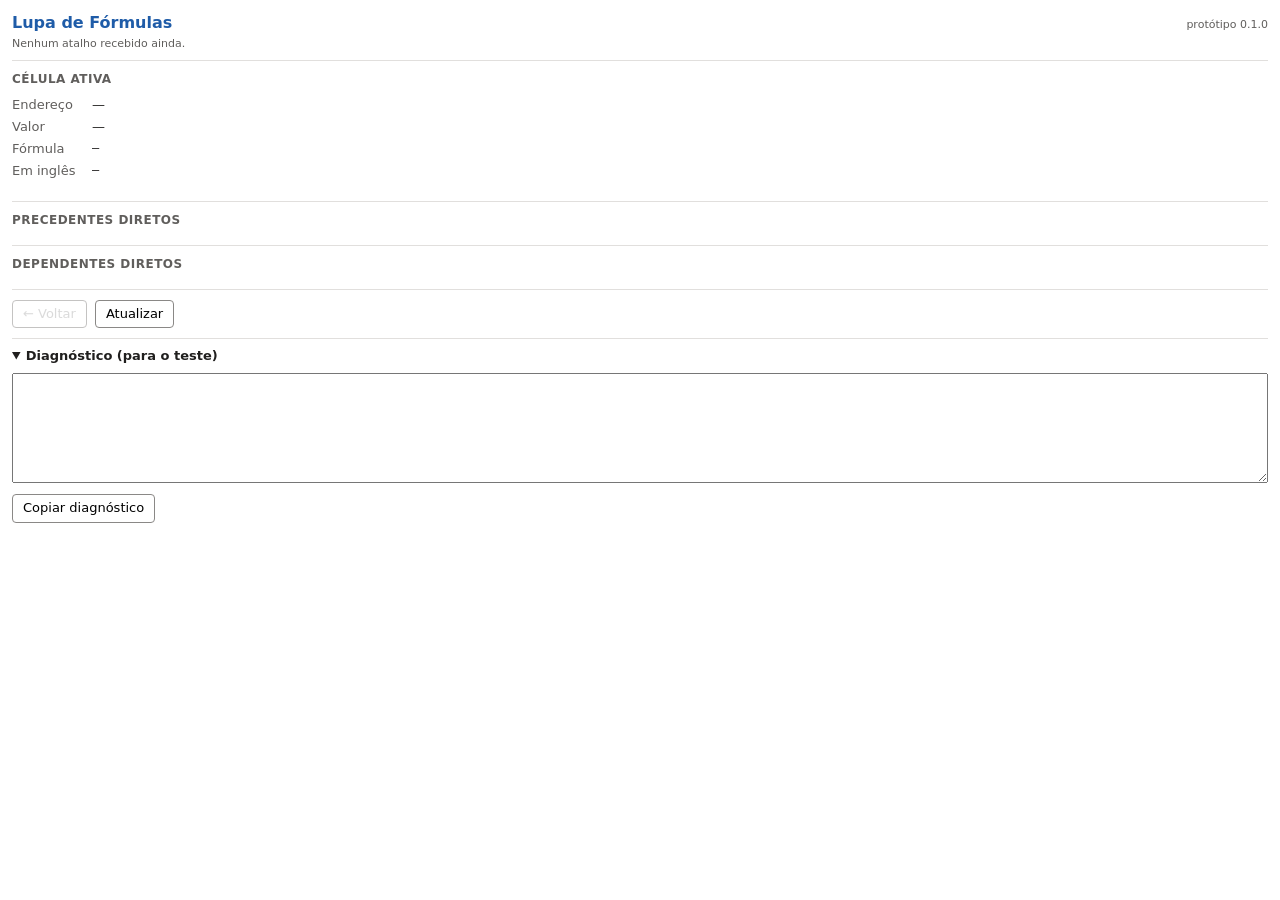
==== docs/taskpane.html @ f71faf80 "Protótipo da etapa 0 da Lupa de Fórmulas Painel com a fórmula da célula ativa, precedentes e depende" ====
<!DOCTYPE html>
<html lang="pt-BR">
<head>
  <meta charset="UTF-8">
  <meta name="viewport" content="width=device-width, initial-scale=1">
  <title>Lupa de Fórmulas</title>
  <script src="https://appsforoffice.microsoft.com/lib/1/hosted/office.js"></script>
  <link rel="stylesheet" href="taskpane.css?v=0.1.0">
</head>
<body>
  <header>
    <h1>Lupa de Fórmulas</h1>
    <span class="versao">protótipo 0.1.0</span>
  </header>
  <p id="ultimo-atalho" class="ultimo">Nenhum atalho recebido ainda.</p>
  <div id="aviso" class="aviso" hidden></div>

  <section>
    <h2>Célula ativa</h2>
    <dl class="ficha">
      <dt>Endereço</dt><dd id="cel-endereco">—</dd>
      <dt>Valor</dt><dd id="cel-valor">—</dd>
      <dt>Fórmula</dt><dd id="cel-formula" class="mono">—</dd>
      <dt>Em inglês</dt><dd id="cel-formula-en" class="mono">—</dd>
    </dl>
    <p id="sel-info" class="nota"></p>
  </section>

  <section>
    <div class="titulo-linha"><h2>Precedentes diretos</h2><span id="conta-prec" class="conta"></span></div>
    <ul id="lista-prec" class="lista"></ul>
  </section>

  <section>
    <div class="titulo-linha"><h2>Dependentes diretos</h2><span id="conta-dep" class="conta"></span></div>
    <ul id="lista-dep" class="lista"></ul>
  </section>

  <div class="botoes">
    <button id="btn-voltar" disabled>← Voltar</button>
    <button id="btn-atualizar">Atualizar</button>
  </div>

  <details open>
    <summary>Diagnóstico (para o teste)</summary>
    <ul id="diag-lista" class="diag"></ul>
    <textarea id="diag-texto" readonly rows="8"></textarea>
    <button id="btn-copiar">Copiar diagnóstico</button>
    <span id="copiado" class="nota"></span>
  </details>

  <script src="enderecos.js?v=0.1.0"></script>
  <script src="taskpane.js?v=0.1.0"></script>
</body>
</html>
---- docs/taskpane.css ----
:root {
  --azul: #1f5ca8;
  --cinza: #605e5c;
  --borda: #e1dfdd;
  --verde: #107c10;
  --vermelho: #c50f1f;
}

* { box-sizing: border-box; }

body {
  margin: 0;
  padding: 12px;
  font: 13px/1.4 -apple-system, "Segoe UI", system-ui, sans-serif;
  color: #201f1e;
  background: #fff;
}

header { display: flex; align-items: baseline; justify-content: space-between; gap: 8px; }
h1 { font-size: 16px; margin: 0; color: var(--azul); }
h2 { font-size: 12px; margin: 0; text-transform: uppercase; letter-spacing: .04em; color: var(--cinza); }
.versao, .nota, .conta, .ultimo { font-size: 11px; color: var(--cinza); }
.ultimo { margin: 2px 0 8px; }

section { border-top: 1px solid var(--borda); padding: 10px 0; }
.titulo-linha { display: flex; justify-content: space-between; align-items: baseline; margin-bottom: 6px; }

.aviso { background: #fff4ce; border: 1px solid #f2d36b; padding: 6px 8px; border-radius: 4px; margin: 8px 0; }

.ficha { display: grid; grid-template-columns: 72px 1fr; gap: 4px 8px; margin: 8px 0 0; }
.ficha dt { color: var(--cinza); }
.ficha dd { margin: 0; word-break: break-all; }
.mono, .formula { font-family: Menlo, Consolas, monospace; font-size: 12px; }

.lista { list-style: none; margin: 0; padding: 0; }
.lista .item { padding: 4px 0; border-bottom: 1px dashed var(--borda); }
.lista .ir {
  background: none; border: none; padding: 0;
  color: var(--azul); font: inherit; font-weight: 600;
  cursor: pointer; text-decoration: underline;
}
.lista .valor { margin-left: 8px; }
.lista .formula { color: var(--cinza); word-break: break-all; }
.lista .vazio { color: var(--cinza); }
.lista .erro { color: var(--vermelho); }

button { font: inherit; }
.botoes { display: flex; gap: 8px; padding: 10px 0; border-top: 1px solid var(--borda); }
.botoes button, #btn-copiar {
  padding: 4px 10px; border: 1px solid #8a8886; border-radius: 4px;
  background: #fff; cursor: pointer;
}
button:disabled { opacity: .5; cursor: default; }

details { border-top: 1px solid var(--borda); padding-top: 8px; }
summary { cursor: pointer; font-weight: 600; }
.diag { list-style: none; padding: 0; margin: 8px 0; font-size: 12px; }
.diag li { display: flex; gap: 6px; padding: 2px 0; }
.diag li::before { width: 12px; flex: none; }
.diag .ok::before { content: "✓"; color: var(--verde); }
.diag .falha::before { content: "✗"; color: var(--vermelho); }
.diag .info::before { content: "•"; color: var(--cinza); }
.diag .nome { flex: 1; }
.diag .valor { text-align: right; color: var(--cinza); word-break: break-all; }
textarea { width: 100%; font: 11px Menlo, Consolas, monospace; margin-bottom: 6px; }
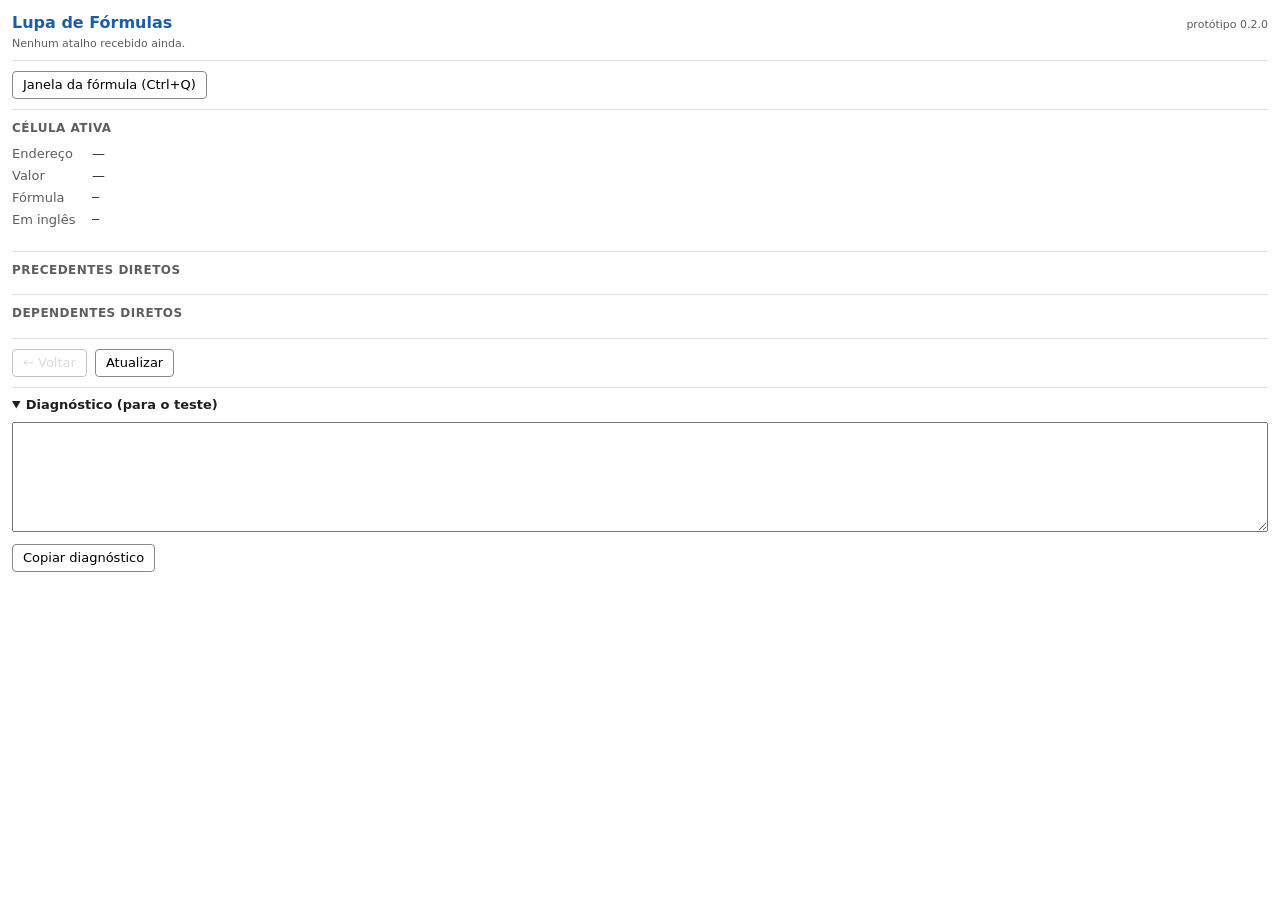
==== commit 52d018f6: "Janela da fórmula no Ctrl+Q (versão 0.2.0) Árvore da fórmula com Elemento, Info, Valor e Local, dest" ====
--- a/docs/taskpane.html
+++ b/docs/taskpane.html
@@ -5,15 +5,19 @@
   <meta name="viewport" content="width=device-width, initial-scale=1">
   <title>Lupa de Fórmulas</title>
   <script src="https://appsforoffice.microsoft.com/lib/1/hosted/office.js"></script>
-  <link rel="stylesheet" href="taskpane.css?v=0.1.0">
+  <link rel="stylesheet" href="taskpane.css?v=0.2.0">
 </head>
 <body>
   <header>
     <h1>Lupa de Fórmulas</h1>
-    <span class="versao">protótipo 0.1.0</span>
+    <span class="versao">protótipo 0.2.0</span>
   </header>
   <p id="ultimo-atalho" class="ultimo">Nenhum atalho recebido ainda.</p>
   <div id="aviso" class="aviso" hidden></div>
+
+  <div class="botoes">
+    <button id="btn-janela">Janela da fórmula (Ctrl+Q)</button>
+  </div>
 
   <section>
     <h2>Célula ativa</h2>
@@ -49,7 +53,11 @@
     <span id="copiado" class="nota"></span>
   </details>
 
-  <script src="enderecos.js?v=0.1.0"></script>
-  <script src="taskpane.js?v=0.1.0"></script>
+  <script src="enderecos.js?v=0.2.0"></script>
+  <script src="argumentos.js?v=0.2.0"></script>
+  <script src="formula.js?v=0.2.0"></script>
+  <script src="avaliador.js?v=0.2.0"></script>
+  <script src="excel.js?v=0.2.0"></script>
+  <script src="taskpane.js?v=0.2.0"></script>
 </body>
 </html>
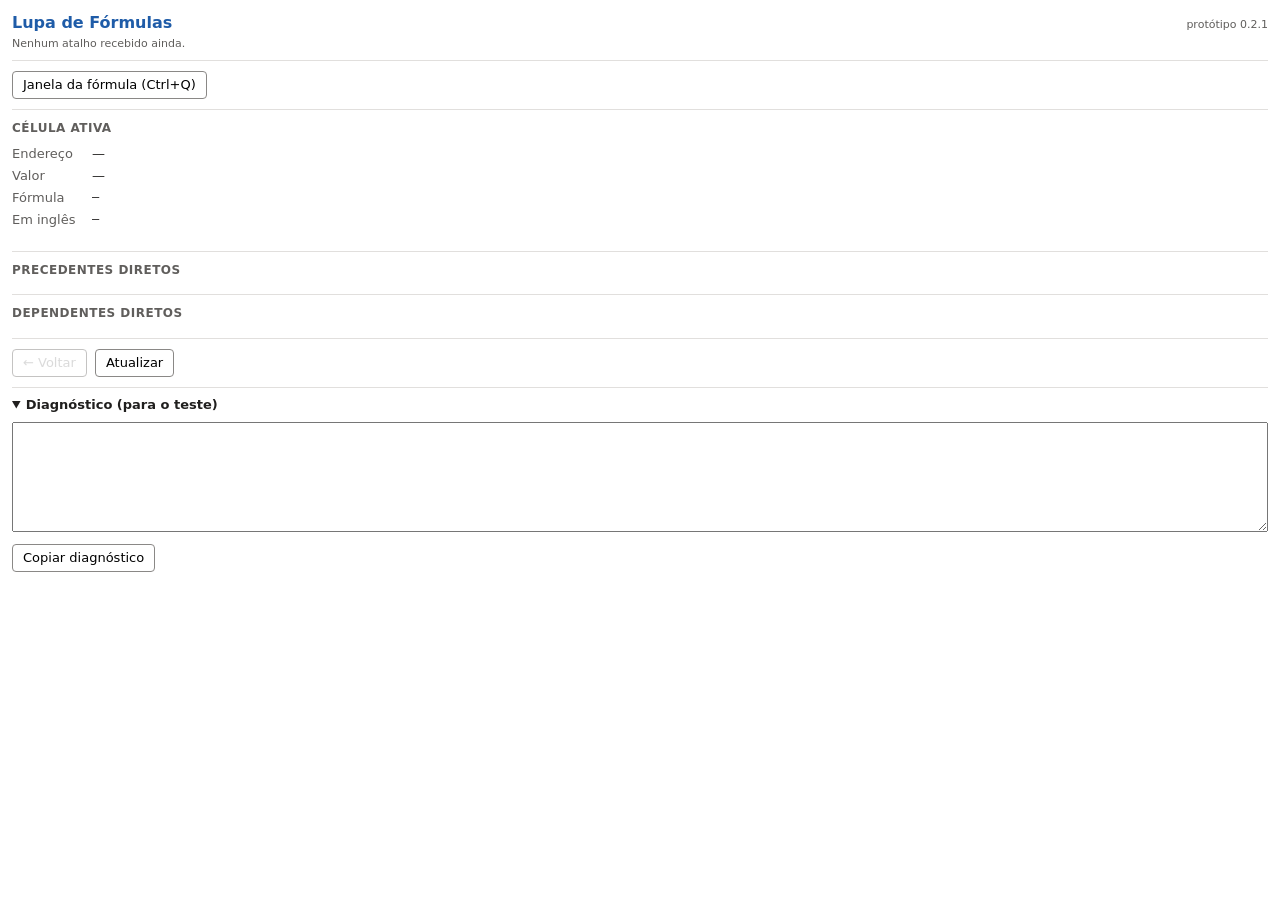
==== commit 5e26ddba: "Linha da janela seleciona as células no Excel (versão 0.2.1) Cada linha selecionada na árvore, com c" ====
--- a/docs/taskpane.html
+++ b/docs/taskpane.html
@@ -5,12 +5,12 @@
   <meta name="viewport" content="width=device-width, initial-scale=1">
   <title>Lupa de Fórmulas</title>
   <script src="https://appsforoffice.microsoft.com/lib/1/hosted/office.js"></script>
-  <link rel="stylesheet" href="taskpane.css?v=0.2.0">
+  <link rel="stylesheet" href="taskpane.css?v=0.2.1">
 </head>
 <body>
   <header>
     <h1>Lupa de Fórmulas</h1>
-    <span class="versao">protótipo 0.2.0</span>
+    <span class="versao">protótipo 0.2.1</span>
   </header>
   <p id="ultimo-atalho" class="ultimo">Nenhum atalho recebido ainda.</p>
   <div id="aviso" class="aviso" hidden></div>
@@ -53,11 +53,11 @@
     <span id="copiado" class="nota"></span>
   </details>
 
-  <script src="enderecos.js?v=0.2.0"></script>
-  <script src="argumentos.js?v=0.2.0"></script>
-  <script src="formula.js?v=0.2.0"></script>
-  <script src="avaliador.js?v=0.2.0"></script>
-  <script src="excel.js?v=0.2.0"></script>
-  <script src="taskpane.js?v=0.2.0"></script>
+  <script src="enderecos.js?v=0.2.1"></script>
+  <script src="argumentos.js?v=0.2.1"></script>
+  <script src="formula.js?v=0.2.1"></script>
+  <script src="avaliador.js?v=0.2.1"></script>
+  <script src="excel.js?v=0.2.1"></script>
+  <script src="taskpane.js?v=0.2.1"></script>
 </body>
 </html>
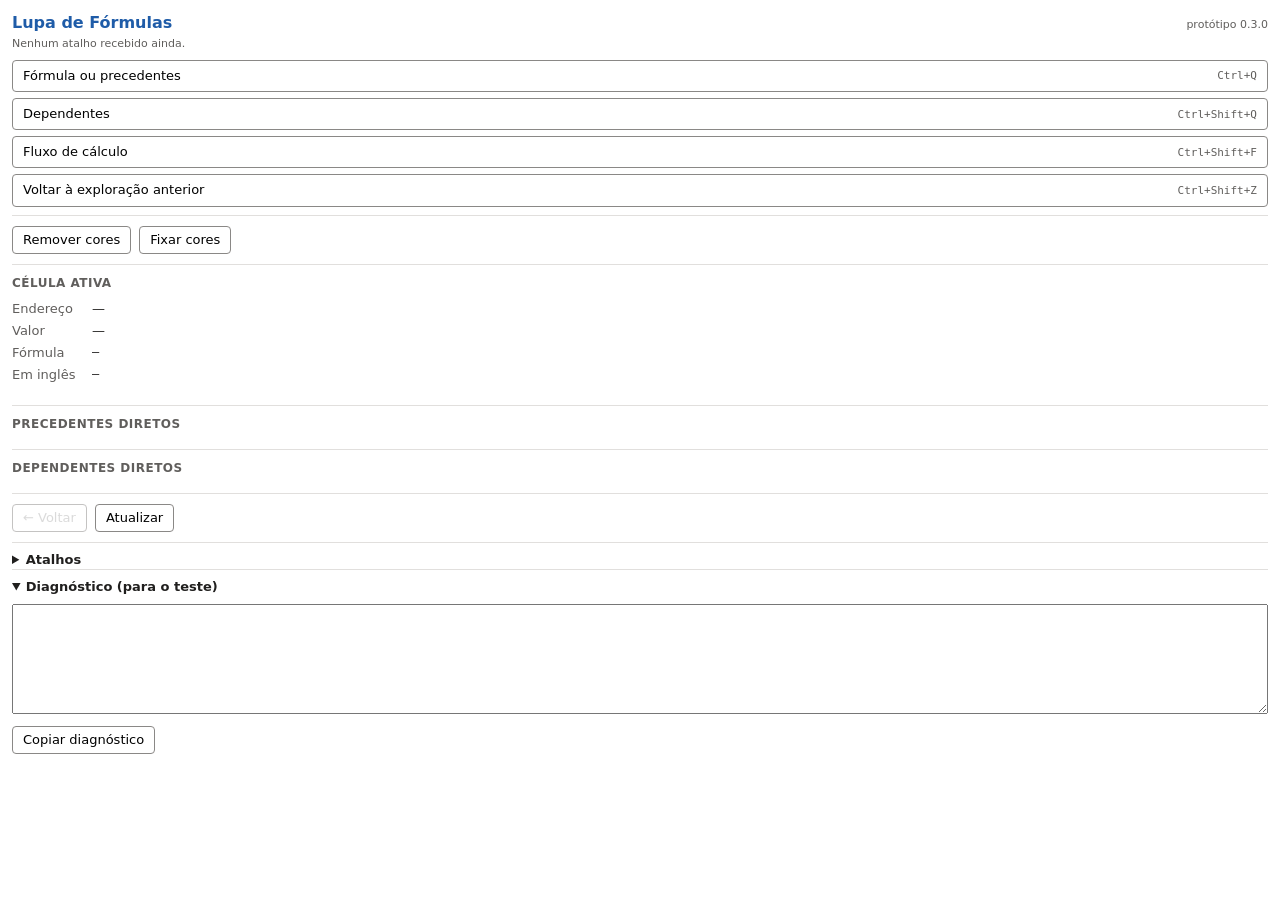
==== commit 08f3240f: "Fases A, B e C: janela completa, rastreio e fluxo (versão 0.3.0) Janela da fórmula: ramo escolhido e" ====
--- a/docs/taskpane.html
+++ b/docs/taskpane.html
@@ -5,18 +5,25 @@
   <meta name="viewport" content="width=device-width, initial-scale=1">
   <title>Lupa de Fórmulas</title>
   <script src="https://appsforoffice.microsoft.com/lib/1/hosted/office.js"></script>
-  <link rel="stylesheet" href="taskpane.css?v=0.2.1">
+  <link rel="stylesheet" href="taskpane.css?v=0.3.0">
 </head>
 <body>
   <header>
     <h1>Lupa de Fórmulas</h1>
-    <span class="versao">protótipo 0.2.1</span>
+    <span class="versao">protótipo 0.3.0</span>
   </header>
   <p id="ultimo-atalho" class="ultimo">Nenhum atalho recebido ainda.</p>
   <div id="aviso" class="aviso" hidden></div>
 
+  <div class="acoes">
+    <button id="btn-explorar">Fórmula ou precedentes <kbd>Ctrl+Q</kbd></button>
+    <button id="btn-dependentes">Dependentes <kbd>Ctrl+Shift+Q</kbd></button>
+    <button id="btn-fluxo">Fluxo de cálculo <kbd>Ctrl+Shift+F</kbd></button>
+    <button id="btn-voltar-exploracao">Voltar à exploração anterior <kbd>Ctrl+Shift+Z</kbd></button>
+  </div>
   <div class="botoes">
-    <button id="btn-janela">Janela da fórmula (Ctrl+Q)</button>
+    <button id="btn-remover-cores" title="Tira da planilha todas as cores postas pela Lupa">Remover cores</button>
+    <button id="btn-fixar-cores" title="Transforma as cores da Lupa em preenchimento normal das células">Fixar cores</button>
   </div>
 
   <section>
@@ -45,6 +52,17 @@
     <button id="btn-atualizar">Atualizar</button>
   </div>
 
+  <details>
+    <summary>Atalhos</summary>
+    <p class="nota">No Mac, "Ctrl" é a tecla Control. Exemplos: Ctrl+Q, Ctrl+Shift+Q, Ctrl+Alt+Shift+L.</p>
+    <div id="atalhos" class="atalhos"></div>
+    <div class="botoes">
+      <button id="btn-salvar-atalhos">Salvar atalhos</button>
+      <button id="btn-restaurar-atalhos">Restaurar padrões</button>
+    </div>
+    <span id="atalhos-msg" class="nota"></span>
+  </details>
+
   <details open>
     <summary>Diagnóstico (para o teste)</summary>
     <ul id="diag-lista" class="diag"></ul>
@@ -53,11 +71,17 @@
     <span id="copiado" class="nota"></span>
   </details>
 
-  <script src="enderecos.js?v=0.2.1"></script>
-  <script src="argumentos.js?v=0.2.1"></script>
-  <script src="formula.js?v=0.2.1"></script>
-  <script src="avaliador.js?v=0.2.1"></script>
-  <script src="excel.js?v=0.2.1"></script>
-  <script src="taskpane.js?v=0.2.1"></script>
+  <script src="enderecos.js?v=0.3.0"></script>
+  <script src="blocos.js?v=0.3.0"></script>
+  <script src="argumentos.js?v=0.3.0"></script>
+  <script src="formula.js?v=0.3.0"></script>
+  <script src="avaliador.js?v=0.3.0"></script>
+  <script src="fluxo.js?v=0.3.0"></script>
+  <script src="excel.js?v=0.3.0"></script>
+  <script src="cores.js?v=0.3.0"></script>
+  <script src="rastreio.js?v=0.3.0"></script>
+  <script src="fluxo-excel.js?v=0.3.0"></script>
+  <script src="janela-controle.js?v=0.3.0"></script>
+  <script src="taskpane.js?v=0.3.0"></script>
 </body>
 </html>
--- a/docs/taskpane.css
+++ b/docs/taskpane.css
@@ -63,3 +63,16 @@
 .diag .nome { flex: 1; }
 .diag .valor { text-align: right; color: var(--cinza); word-break: break-all; }
 textarea { width: 100%; font: 11px Menlo, Consolas, monospace; margin-bottom: 6px; }
+
+.acoes { display: grid; gap: 6px; padding-bottom: 8px; }
+.acoes button {
+  display: flex; justify-content: space-between; align-items: center; gap: 8px;
+  padding: 6px 10px; border: 1px solid #8a8886; border-radius: 4px; background: #fff;
+  text-align: left; cursor: pointer;
+}
+.acoes button:hover, .botoes button:hover { background: #f3f2f1; }
+kbd { font: 11px Menlo, Consolas, monospace; color: var(--cinza); }
+
+.atalhos { display: grid; gap: 4px; margin: 6px 0; }
+.atalhos label { display: grid; grid-template-columns: 1fr 130px; gap: 6px; align-items: center; }
+.atalhos input { font: 12px Menlo, Consolas, monospace; padding: 2px 4px; }
